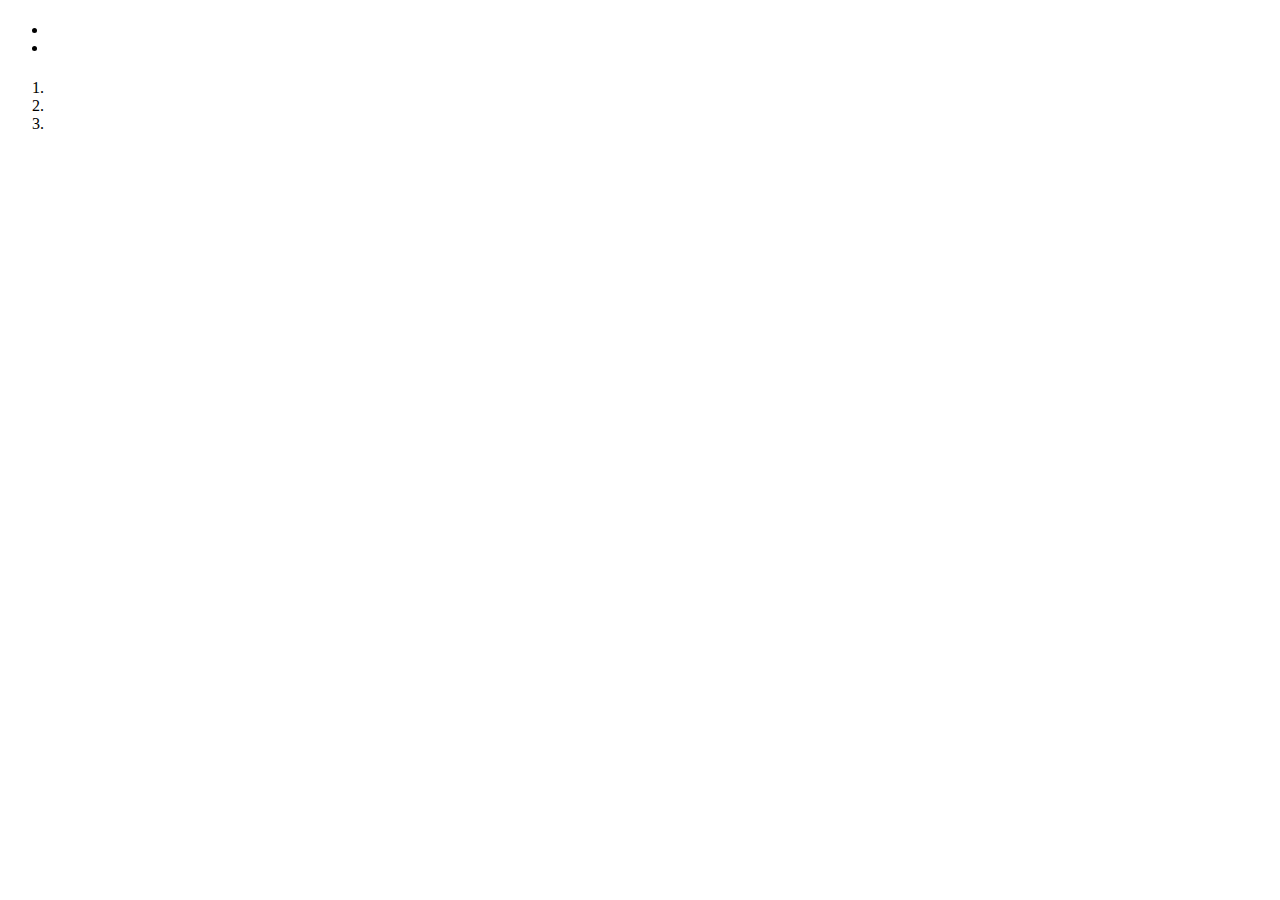
==== index.html @ b24c12d7 "started with template" ====
<!DOCTYPE html>
<html lang="en">

    <head>
        <meta charset="utf-8">
        <title>Real Assignment 2</title>
        <link rel="stylesheet" type="text/css" href="css/styles.css">
    
    
    
    
    </head>
    
    <body>
       
                
        <h1></h1>
        
        
        <p>
        
            
            <ul>
                
                <li></li>
                <li></li>
                
        </ul>
        
        <h4></h4>
        
        <ol>
        
            <li></li>
            <li></li>
            <li></li>
            
        </ol>
        
        <p></p>
        
        
        <a >
        
            <img >
            
            </a>
        
        <a >
                
        <img >
            
            </a>
        
        
        <img >
    
    
    
    </body>
    
    
</html>
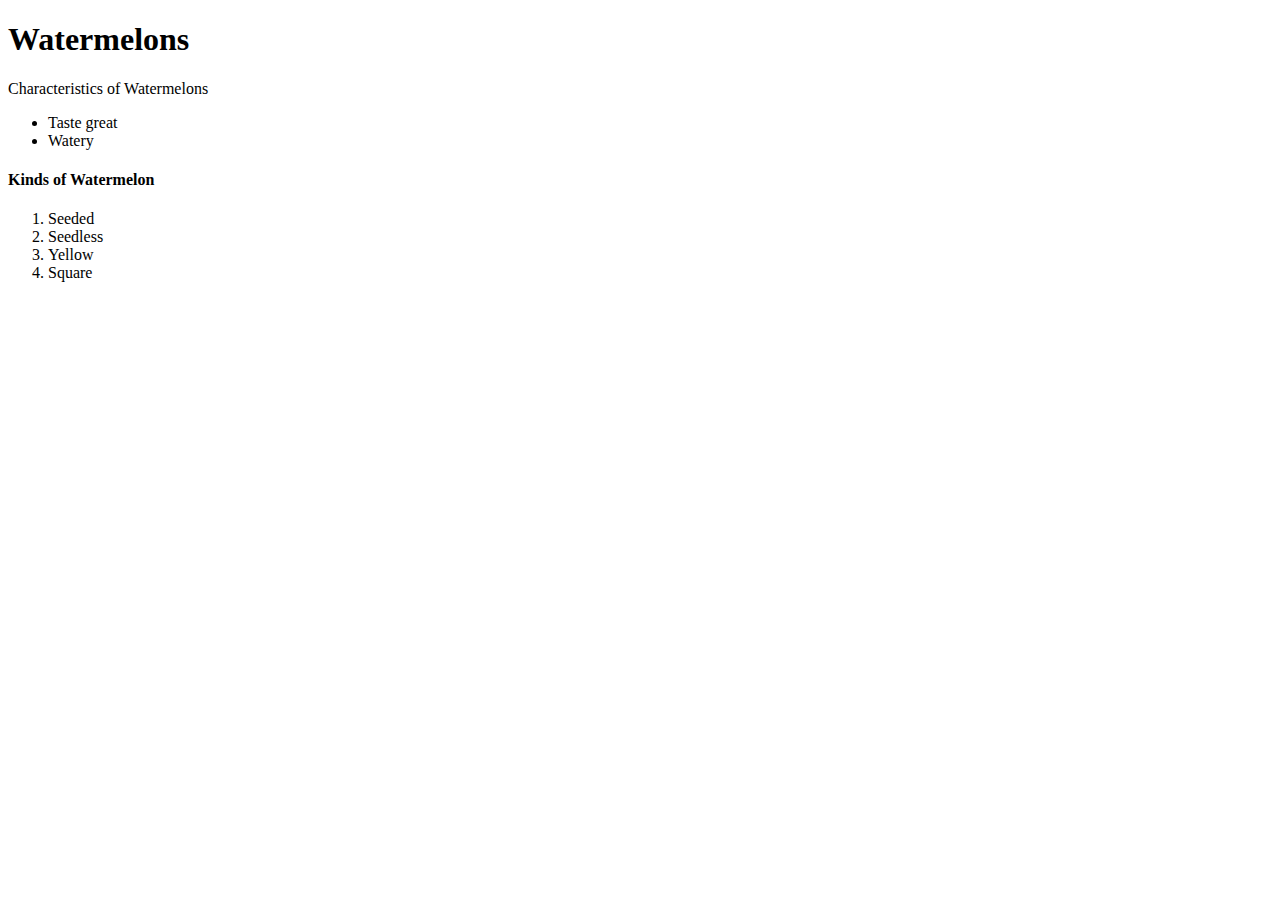
==== commit 2f0b4eda: "started watermelon website" ====
--- a/index.html
+++ b/index.html
@@ -3,7 +3,7 @@
 
     <head>
         <meta charset="utf-8">
-        <title>Real Assignment 2</title>
+        <title>The Best Fruit</title>
         <link rel="stylesheet" type="text/css" href="css/styles.css">
     
     
@@ -14,26 +14,27 @@
     <body>
        
                 
-        <h1></h1>
+        <h1>Watermelons</h1>
         
         
-        <p>
+        <p>Characteristics of Watermelons
         
             
             <ul>
                 
-                <li></li>
-                <li></li>
+                <li>Taste great</li>
+                <li>Watery</li>
                 
         </ul>
         
-        <h4></h4>
+        <h4>Kinds of Watermelon</h4>
         
         <ol>
         
-            <li></li>
-            <li></li>
-            <li></li>
+            <li>Seeded</li>
+            <li>Seedless</li>
+            <li>Yellow</li>
+            <li>Square</li>
             
         </ol>
         
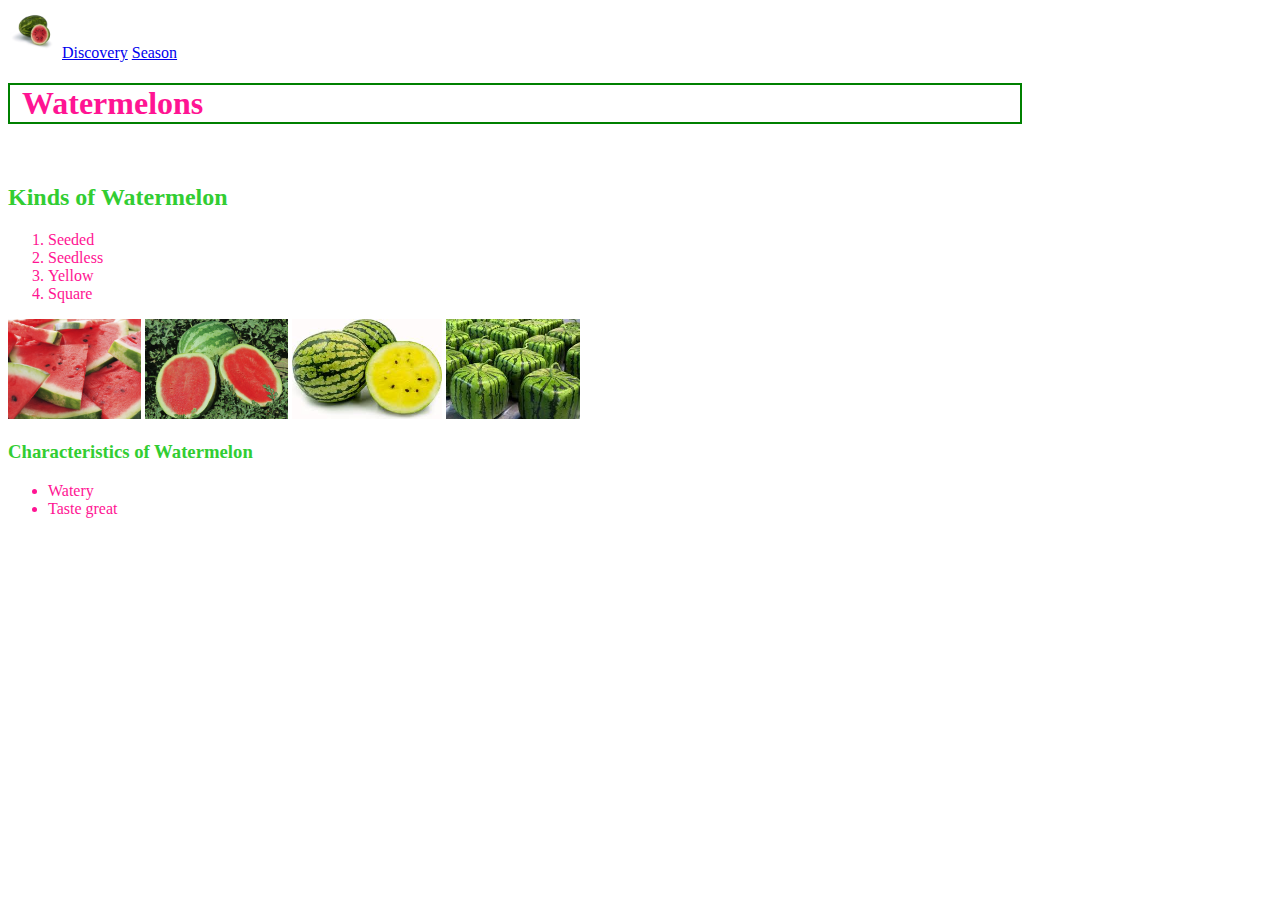
==== commit 17b0e8bf: "finished" ====
--- a/index.html
+++ b/index.html
@@ -5,58 +5,61 @@
         <meta charset="utf-8">
         <title>The Best Fruit</title>
         <link rel="stylesheet" type="text/css" href="css/styles.css">
-    
-    
+        
+        
     
     
     </head>
     
     <body>
+        
+        <a href="index.html"><img id="logo" src="images/Seeded%20Watermelon.png" alt="seeded watermelon"></a>
+        
+        <a href="discovery.html">Discovery</a>
+        
+        <a href="season.html">Season</a>
        
                 
         <h1>Watermelons</h1>
         
+        <br>
         
-        <p>Characteristics of Watermelons
+        <h2>Kinds of Watermelon</h2>
         
             
-            <ul>
+            <ol>
                 
-                <li>Taste great</li>
-                <li>Watery</li>
+                <li>Seeded</li>
+                <li>Seedless</li>
+                <li>Yellow</li>
+                <li>Square</li>
                 
-        </ul>
-        
-        <h4>Kinds of Watermelon</h4>
-        
-        <ol>
-        
-            <li>Seeded</li>
-            <li>Seedless</li>
-            <li>Yellow</li>
-            <li>Square</li>
-            
         </ol>
         
-        <p></p>
         
+        <img class="examples" alt="Seeded Melon" src="images/Seeded%20Melon.jpg">
         
-        <a >
+        <img class="examples" alt="Seededless Melon" src="images/Seedless%20Melon.jpg">
         
-            <img >
+        <img class="examples" alt="Yellow Watermelon" src="images/Yellow%20Watermelon.jpg">
+        
+        <a href="https://en.wikipedia.org/wiki/Square_watermelon" target="_blank">
+        
+        <img class="examples" alt="Square Watermelon" src="images/Square%20Watermelons.jpg">
             
-            </a>
         
-        <a >
-                
-        <img >
-            
             </a>
         
         
-        <img >
-    
-    
+        <h3>Characteristics of Watermelon</h3>
+        
+        <ul>
+        
+            <li>Watery</li>
+            <li>Taste great</li>
+            
+        </ul>
+        
     
     </body>
     
--- a/css/styles.css
+++ b/css/styles.css
@@ -0,0 +1,29 @@
+
+#logo {
+    height: 50px;
+    box-shadow: none;
+}
+
+.examples {
+    height: 100px;
+}
+
+h1 {
+    color: deeppink;
+    border: 2px green solid;
+    padding-left: 12px;
+    margin-right: 250px;
+}
+
+h2 {
+    color: limegreen
+}
+
+h3 {
+    color: limegreen
+}
+
+html {
+    color: deeppink;
+
+}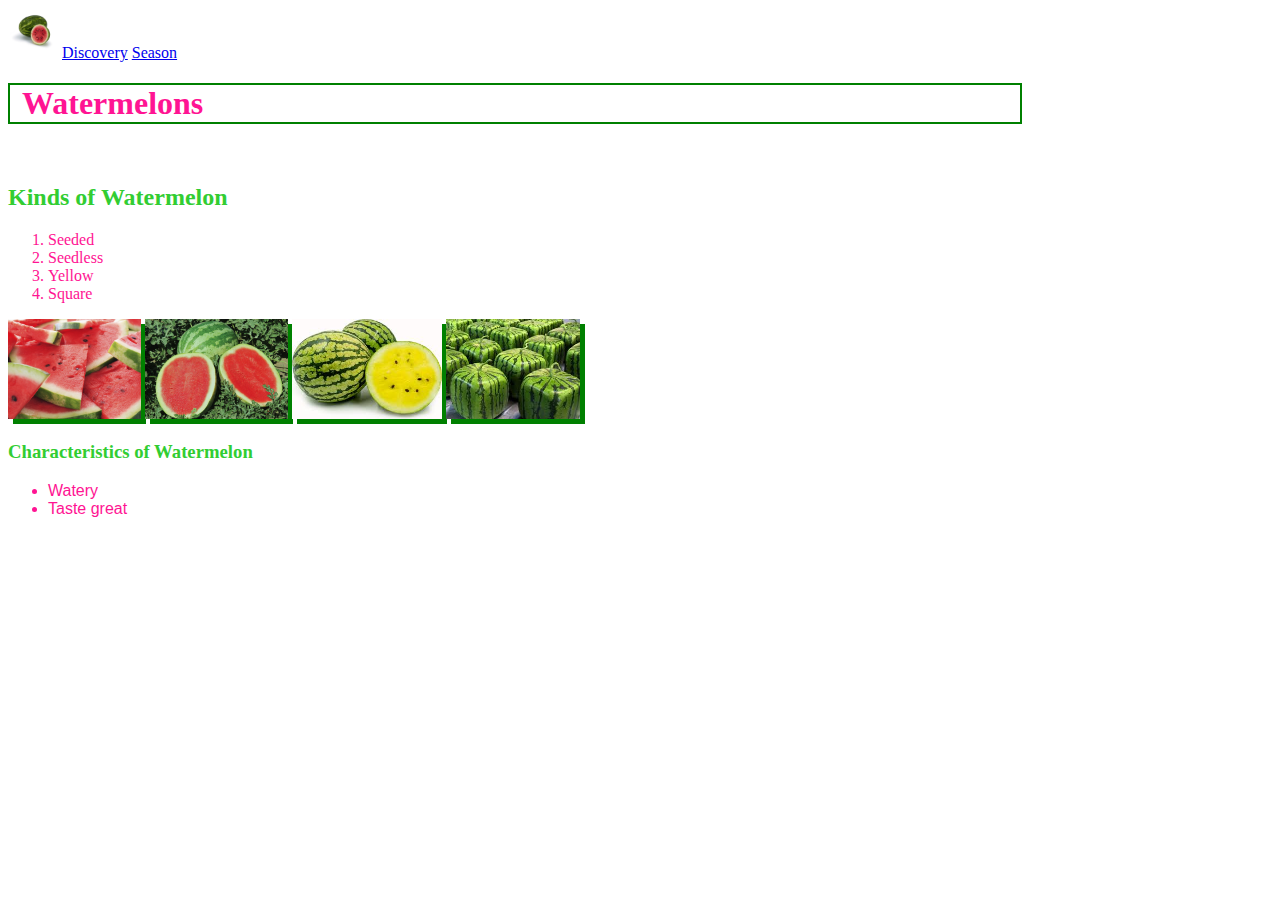
==== commit b34fbe06: "Made final revisions" ====
--- a/index.html
+++ b/index.html
@@ -27,7 +27,7 @@
         <h2>Kinds of Watermelon</h2>
         
             
-            <ol>
+            <ol style="font-family: cursive">
                 
                 <li>Seeded</li>
                 <li>Seedless</li>
@@ -53,7 +53,7 @@
         
         <h3>Characteristics of Watermelon</h3>
         
-        <ul>
+        <ul style="font-family: sans-serif">
         
             <li>Watery</li>
             <li>Taste great</li>
--- a/css/styles.css
+++ b/css/styles.css
@@ -6,6 +6,7 @@
 
 .examples {
     height: 100px;
+    box-shadow: 5px 5px green;
 }
 
 h1 {
@@ -26,4 +27,10 @@
 html {
     color: deeppink;
 
+}
+
+p {
+    color: forestgreen;
+    font-size: 15pt;
+    font-family: sans-serif
 }